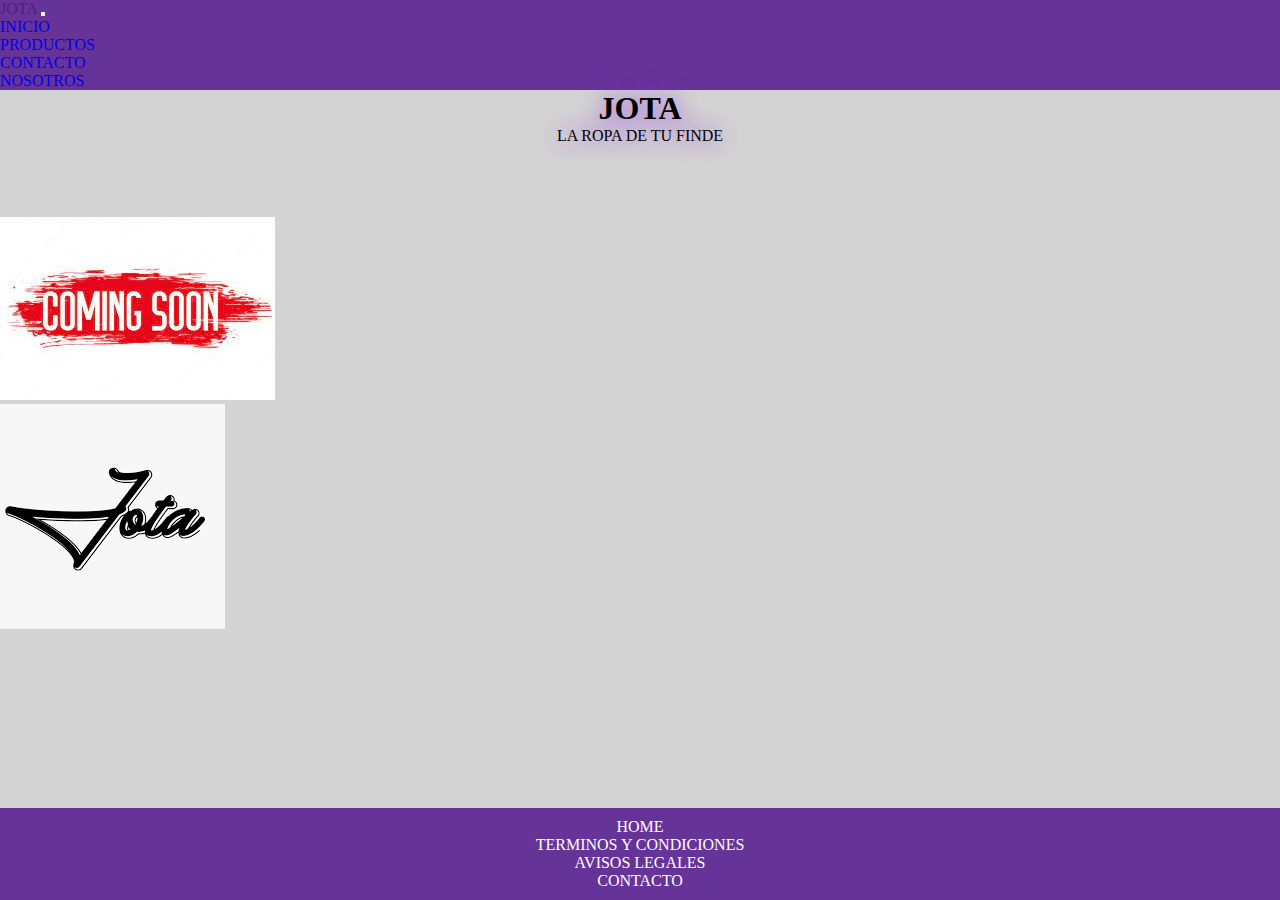
==== index.html @ b4ca91b2 "mi primera version" ====
<!DOCTYPE html>
<html lang="es">

<head>
    <meta charset="UTF-8">
    <meta http-equiv="X-UA-Compatible" content="IE=edge">
    <meta name="viewport" content="width=device-width, initial-scale=1.0">
    <!-- Font awesome (iconos) inicia -->
    <link rel="stylesheet" href="https://cdnjs.cloudflare.com/ajax/libs/font-awesome/6.4.0/css/all.min.css"
        integrity="sha512-iecdLmaskl7CVkqkXNQ/ZH/XLlvWZOJyj7Yy7tcenmpD1ypASozpmT/E0iPtmFIB46ZmdtAc9eNBvH0H/ZpiBw=="
        crossorigin="anonymous" referrerpolicy="no-referrer" />
    <!-- Font awesome (iconos) Finaliza -->
    <!-- css BS inicia -->
    <link rel="stylesheet" href="https://cdn.jsdelivr.net/npm/bootstrap@4.6.2/dist/css/bootstrap.min.css"
        integrity="sha384-xOolHFLEh07PJGoPkLv1IbcEPTNtaed2xpHsD9ESMhqIYd0nLMwNLD69Npy4HI+N" crossorigin="anonymous">
    <!-- Css BS Finaliza -->
    <!-- Favicon inicia -->
    <link rel="shortcut icon" href="./multimedia/Favicom.png" type="image/x-icon">
    <!-- Favicon Finaliza -->
    <!-- CSS inicia -->
    <link rel="stylesheet" href="./estilos.css">
    <!-- CSS Finaliza -->
    <title>Jota</title>
</head>

<body>
    <!-- Nav inicia -->
    <nav class="navbar navbar-expand-md bg-dark navbar-dark">
        <!-- Brand -->
        <a class="navbar-brand" href="">JOTA</a>

        <!-- Toggler/collapsibe Button -->
        <button class="navbar-toggler" type="button" data-toggle="collapse" data-target="#collapsibleNavbar">
            <span class="navbar-toggler-icon"></span>
        </button>

        <!-- Navbar links -->
        <div class="collapse navbar-collapse" id="collapsibleNavbar">
            <ul class="navbar-nav">
                <li class="nav-item">
                    <a class="nav-link" href="#">inicio</a>
                </li>
                <li class="nav-item">
                    <a class="nav-link" href="pages/productos.html">Productos</a>
                </li>
                <li class="nav-item">
                    <a class="nav-link" href="#">Contacto</a>
                </li>
                <li class="nav-item">
                    <a class="nav-link" href="#">Nosotros</a>
                </li>
            </ul>
        </div>
    </nav>
    <!-- NAV Finaliza -->
    <!-- banner inicia -->
    <div class="jumbotron centro">
        <h1>jota</h1>
        <p>la ropa de tu finde</p>
    </div>
    <!-- banner finaliza -->
<!-- carousel inicia -->
    <div id="demo" class="carousel slide" data-ride="carousel">

        <!-- Indicators -->
        <ul class="carousel-indicators">
            <li data-target="#demo" data-slide-to="0" class="active"></li>
            <li data-target="#demo" data-slide-to="1"></li>
            <li data-target="#demo" data-slide-to="2"></li>
        </ul>

        <!-- The slideshow -->
        <div class="carousel-inner">
            <div class="carousel-item active">
                <img src="multimedia/Remera producto.jpg" alt="">
            </div>
            <div class="carousel-item">
                <img src="multimedia/Proximamente.jpg" alt="">
            </div>
            <div class="carousel-item">
                <img src="multimedia/Favicom.png" alt="">
            </div>
        </div>

        <!-- Left and right controls -->
        <a class="carousel-control-prev" href="#demo" data-slide="prev">
            <span class="carousel-control-prev-icon"></span>
        </a>
        <a class="carousel-control-next" href="#demo" data-slide="next">
            <span class="carousel-control-next-icon"></span>
        </a>

    </div>
    <!-- carousel finaliza -->

    <footer class="footer centro">
        <ul>
            <li> <a href="index.html" class="Pages">Home</a> </li>
            <li>Terminos y condiciones</li>
            <li>Avisos legales</li>
            <li>Contacto</li>
        </ul>
    </footer>
</body>
<script src="https://cdn.jsdelivr.net/npm/jquery@3.5.1/dist/jquery.slim.min.js"
    integrity="sha384-DfXdz2htPH0lsSSs5nCTpuj/zy4C+OGpamoFVy38MVBnE+IbbVYUew+OrCXaRkfj"
    crossorigin="anonymous"></script>
<script src="https://cdn.jsdelivr.net/npm/popper.js@1.16.1/dist/umd/popper.min.js"
    integrity="sha384-9/reFTGAW83EW2RDu2S0VKaIzap3H66lZH81PoYlFhbGU+6BZp6G7niu735Sk7lN"
    crossorigin="anonymous"></script>
<script src="https://cdn.jsdelivr.net/npm/bootstrap@4.6.2/dist/js/bootstrap.min.js"
    integrity="sha384-+sLIOodYLS7CIrQpBjl+C7nPvqq+FbNUBDunl/OZv93DB7Ln/533i8e/mZXLi/P+"
    crossorigin="anonymous"></script>

</html>
---- estilos.css ----
*{
    margin: 0;
    padding: 0;
    box-sizing: border-box;
    text-transform: uppercase;
}

.centro{
    text-align: center;
}

a{
    text-decoration: none;
}

body{
    background-color: lightgray;
}

.navbar{
    background-color: rebeccapurple !important;
}

.jumbotron{
    text-shadow: blueviolet 0px 0px 25px;
    background-color: lightgray;
}


.footer{
    color: white;
    background-color:rebeccapurple;
    position: absolute;
    bottom: 0;
    width: 100%;
    padding: 10px;
}

.main_img{
    height: 50vh;
    width: auto;
    display: inline-block;
    }

.subrem{
    display: inline-block;
    vertical-align: 550%;
}  

.Pages{
    color: white;
}

.product_img{
    height: 40vh;
    width: auto;
}

.IMG{
    height: 50vh;
    width: 50vh;
    display: inline-block;
    position: absolute;
    bottom: 25%;
}

.tire{
    text-align: center;
    }

.Prc{
    color: black;
    font-size: 26px;
}

.prox{
    height: 100vh;
    width: 200vh;
    object-fit: cover;
}
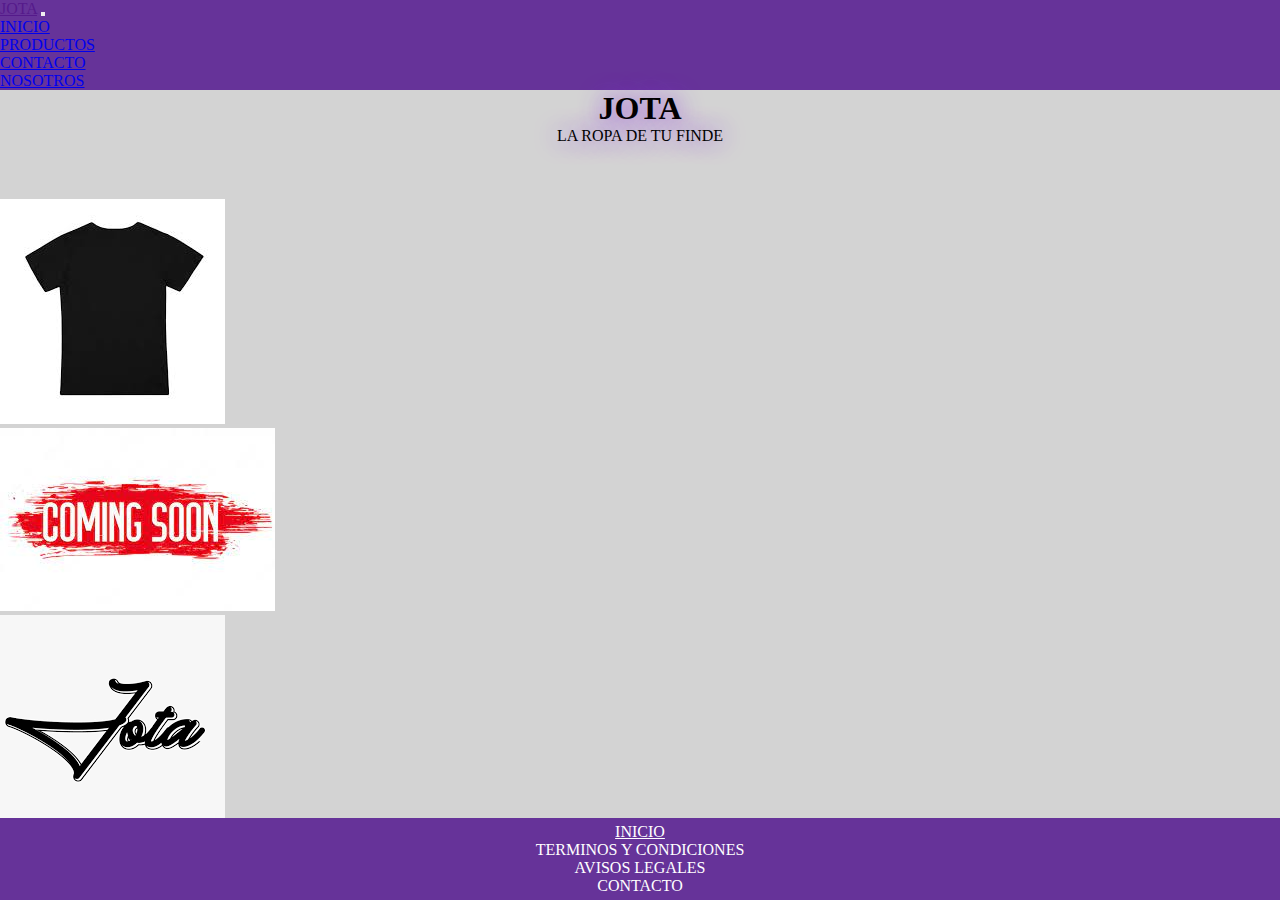
==== commit 348b33cc: "segunda entrega" ====
--- a/index.html
+++ b/index.html
@@ -2,6 +2,7 @@
 <html lang="es">
 
 <head>
+    <!-- "version responsive" -->
     <meta charset="UTF-8">
     <meta http-equiv="X-UA-Compatible" content="IE=edge">
     <meta name="viewport" content="width=device-width, initial-scale=1.0">
@@ -41,13 +42,13 @@
                     <a class="nav-link" href="#">inicio</a>
                 </li>
                 <li class="nav-item">
-                    <a class="nav-link" href="pages/productos.html">Productos</a>
+                    <a class="nav-link" href="./pages/productos.html">productos</a>
                 </li>
                 <li class="nav-item">
-                    <a class="nav-link" href="#">Contacto</a>
+                    <a class="nav-link" href="./pages/contacto.html">contacto</a>
                 </li>
                 <li class="nav-item">
-                    <a class="nav-link" href="#">Nosotros</a>
+                    <a class="nav-link" href="./pages/nosotros.html">nosotros</a>
                 </li>
             </ul>
         </div>
@@ -72,7 +73,7 @@
         <!-- The slideshow -->
         <div class="carousel-inner">
             <div class="carousel-item active">
-                <img src="multimedia/Remera producto.jpg" alt="">
+                <a href="./Productos/Remera.html"> <img src="multimedia/Remera producto.jpg" alt=""> </a>
             </div>
             <div class="carousel-item">
                 <img src="multimedia/Proximamente.jpg" alt="">
@@ -95,10 +96,10 @@
 
     <footer class="footer centro">
         <ul>
-            <li> <a href="index.html" class="Pages">Home</a> </li>
-            <li>Terminos y condiciones</li>
-            <li>Avisos legales</li>
-            <li>Contacto</li>
+            <li> <a href="index.html" class="Pages">inicio</a> </li>
+            <li>terminos y condiciones</li>
+            <li>avisos legales</li>
+            <li>contacto</li>
         </ul>
     </footer>
 </body>
--- a/estilos.css
+++ b/estilos.css
@@ -7,10 +7,6 @@
 
 .centro{
     text-align: center;
-}
-
-a{
-    text-decoration: none;
 }
 
 body{
@@ -33,19 +29,8 @@
     position: absolute;
     bottom: 0;
     width: 100%;
-    padding: 10px;
+    padding: 5px;
 }
-
-.main_img{
-    height: 50vh;
-    width: auto;
-    display: inline-block;
-    }
-
-.subrem{
-    display: inline-block;
-    vertical-align: 550%;
-}  
 
 .Pages{
     color: white;
@@ -56,25 +41,35 @@
     width: auto;
 }
 
-.IMG{
-    height: 50vh;
-    width: 50vh;
-    display: inline-block;
-    position: absolute;
-    bottom: 25%;
+.boton{
+    color: black;
+}
+.boton:hover{
+    text-decoration: none;
+    color:black
 }
 
-.tire{
-    text-align: center;
-    }
-
-.Prc{
-    color: black;
-    font-size: 26px;
+.pages:hover{
+    text-decoration: none;
+    color: white;
 }
 
-.prox{
-    height: 100vh;
-    width: 200vh;
-    object-fit: cover;
+.main-producto{
+    display: flex;
+    justify-content: space-between;
+    flex-direction: column;
+    align-items: center;
+}
+
+.iconos{
+    display: flex;
+    align-items: center;
+    justify-content:space-around;
+}
+
+.main-nos{
+    display: flex; 
+    flex-direction: column;
+    align-items: center;
+    justify-content: center;
 }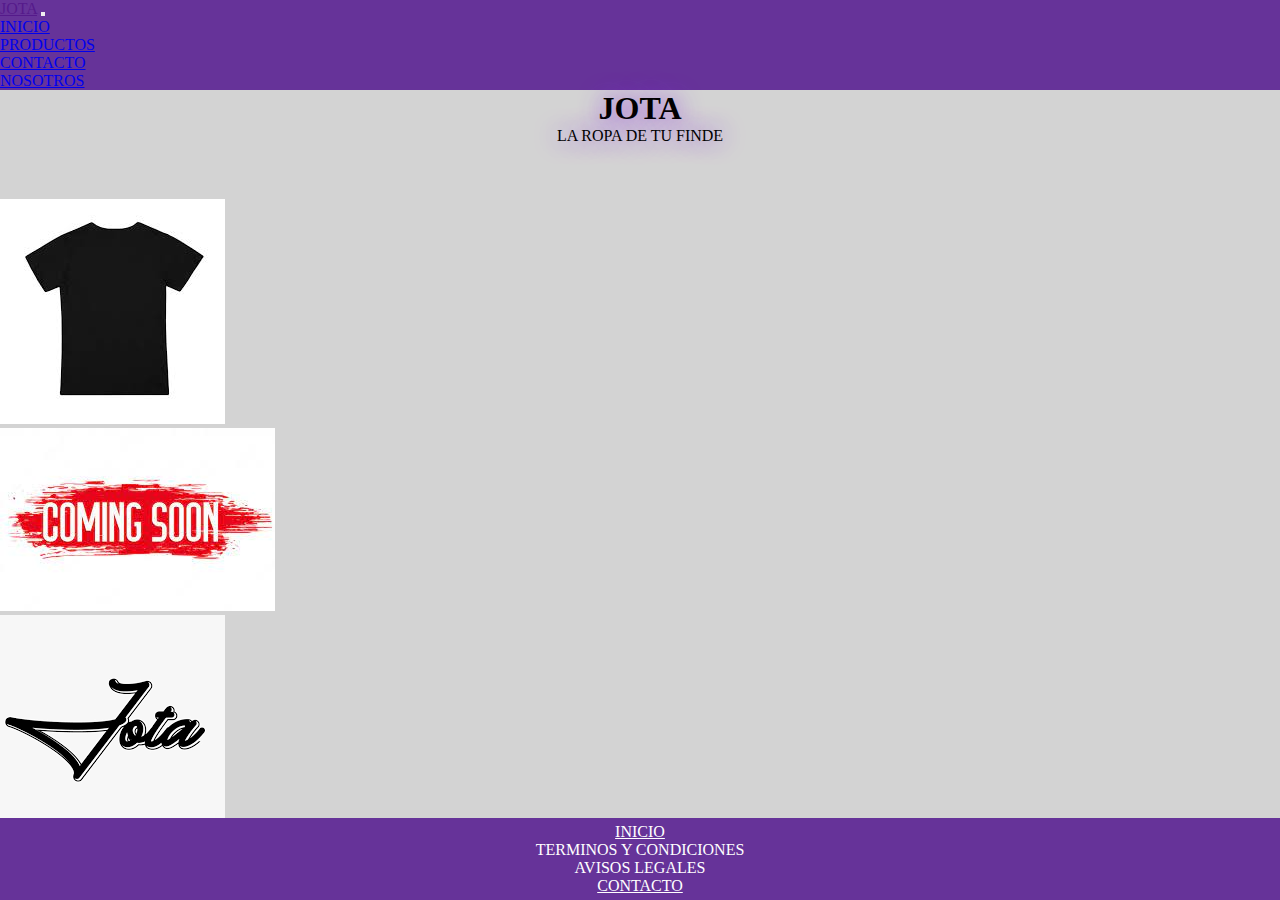
==== commit acfe5208: "tercera pre entrega" ====
--- a/index.html
+++ b/index.html
@@ -21,6 +21,11 @@
     <!-- CSS inicia -->
     <link rel="stylesheet" href="./estilos.css">
     <!-- CSS Finaliza -->
+    <!-- etiquetas meta inician -->
+    <meta name="description" content="jota es una marca de ropa basada en el estilo al cuerpo, sin estampas y de la mejor calidas. estamos ubicados en buenos aires, lanus.
+    tenemos una paleta de colores muy amplia, nos agradan todos los colores.">
+    <meta name="keywords" content="ropa de hombre, ropa entallada, jota">
+    <!-- etiquetas meta finalizan -->
     <title>Jota</title>
 </head>
 
@@ -73,13 +78,13 @@
         <!-- The slideshow -->
         <div class="carousel-inner">
             <div class="carousel-item active">
-                <a href="./Productos/Remera.html"> <img src="multimedia/Remera producto.jpg" alt=""> </a>
+                <a href="./Productos/Remera.html"> <img src="multimedia/Remera producto.jpg" alt="imagen de producto"> </a>
             </div>
             <div class="carousel-item">
-                <img src="multimedia/Proximamente.jpg" alt="">
+                <img src="multimedia/Proximamente.jpg" alt="imagen que declara algo pronto">
             </div>
             <div class="carousel-item">
-                <img src="multimedia/Favicom.png" alt="">
+                <img src="multimedia/Favicom.png" alt="Favicon">
             </div>
         </div>
 
@@ -99,7 +104,7 @@
             <li> <a href="index.html" class="Pages">inicio</a> </li>
             <li>terminos y condiciones</li>
             <li>avisos legales</li>
-            <li>contacto</li>
+            <li> <a href="./pages/contacto.html" class="Pages">contacto</a></li>
         </ul>
     </footer>
 </body>
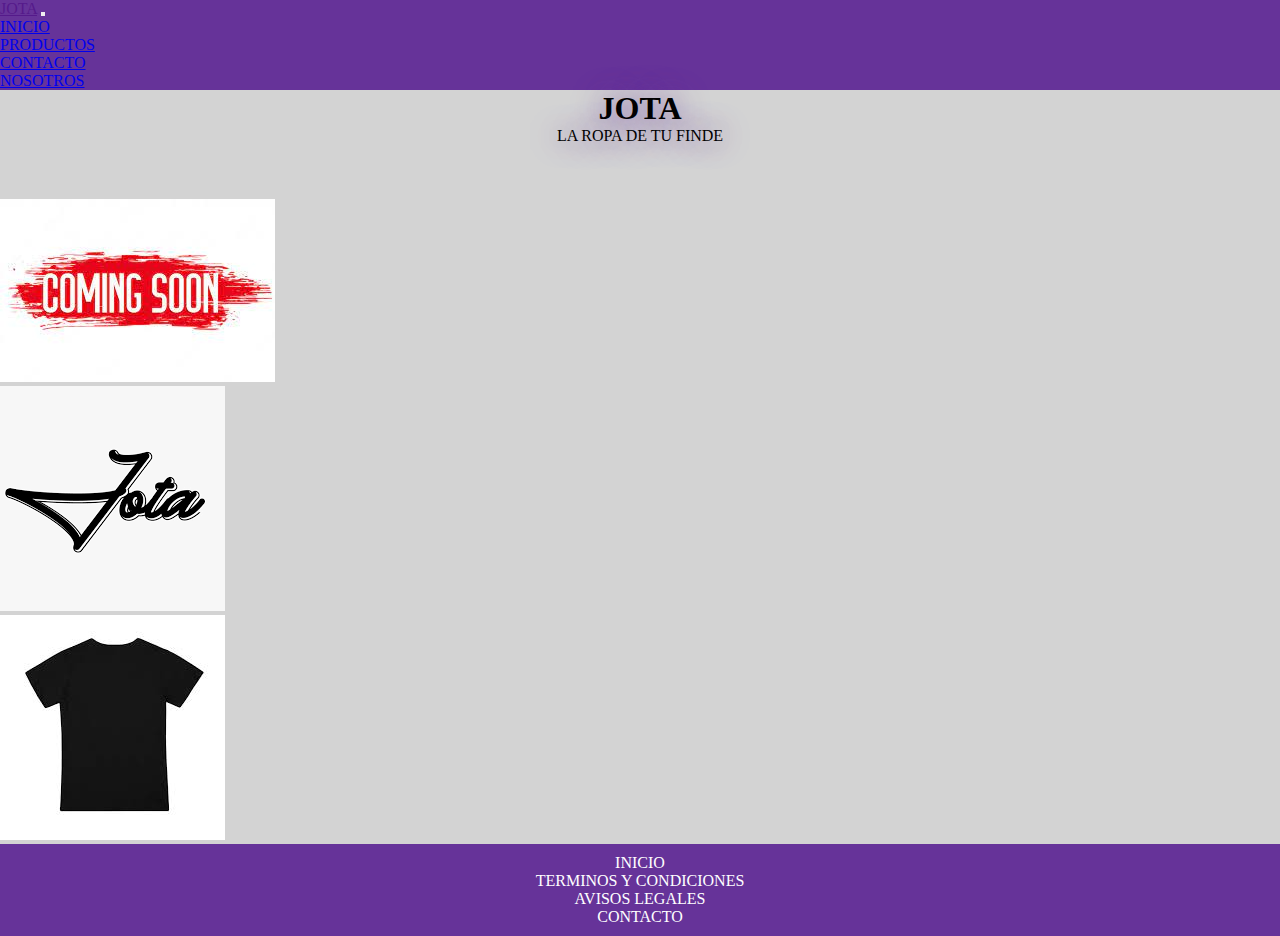
==== commit 9c2c79b3: "proyecto final" ====
--- a/index.html
+++ b/index.html
@@ -65,7 +65,8 @@
         <p>la ropa de tu finde</p>
     </div>
     <!-- banner finaliza -->
-<!-- carousel inicia -->
+
+    <!-- carousel inicia -->
     <div id="demo" class="carousel slide" data-ride="carousel">
 
         <!-- Indicators -->
@@ -78,13 +79,13 @@
         <!-- The slideshow -->
         <div class="carousel-inner">
             <div class="carousel-item active">
-                <a href="./Productos/Remera.html"> <img src="multimedia/Remera producto.jpg" alt="imagen de producto"> </a>
+                <img src="multimedia/Proximamente.jpg" alt="proximamente">
             </div>
             <div class="carousel-item">
-                <img src="multimedia/Proximamente.jpg" alt="imagen que declara algo pronto">
+                <img src="multimedia/Favicom.png" alt="logo de la pagina">
             </div>
             <div class="carousel-item">
-                <img src="multimedia/Favicom.png" alt="Favicon">
+                <a href="./Productos/Remera.html"> <img src="multimedia/Remera producto.jpg" alt="remera de producto"> </a>
             </div>
         </div>
 
--- a/estilos.css
+++ b/estilos.css
@@ -1,75 +1,138 @@
-*{
-    margin: 0;
-    padding: 0;
-    box-sizing: border-box;
-    text-transform: uppercase;
+* {
+  margin: 0;
+  padding: 0;
+  box-sizing: border-box;
+  text-transform: uppercase;
 }
 
-.centro{
-    text-align: center;
+html {
+  height: 100%;
 }
 
-body{
-    background-color: lightgray;
+body {
+  background-color: lightgray;
+  display: flex;
+  flex-direction: column;
+  min-height: 100%;
+}
+body .centro {
+  text-align: center;
 }
 
-.navbar{
-    background-color: rebeccapurple !important;
+.jumbotron {
+  background-color: lightgray;
+  text-shadow: rebeccapurple 0 0 30px;
 }
 
-.jumbotron{
-    text-shadow: blueviolet 0px 0px 25px;
-    background-color: lightgray;
+.navbar {
+  background-color: rebeccapurple !important;
 }
 
-
-.footer{
-    color: white;
-    background-color:rebeccapurple;
-    position: absolute;
-    bottom: 0;
-    width: 100%;
-    padding: 5px;
+.footer {
+  margin-top: auto;
+  color: white;
+  background-color: rebeccapurple;
+  width: 100%;
+  padding: 10px;
+  bottom: 0;
+}
+.footer a.Pages:hover {
+  color: white;
+}
+.footer .Pages {
+  color: white;
+  text-decoration: none;
 }
 
-.Pages{
-    color: white;
+.main-producto {
+  display: flex;
+  justify-content: space-between;
+  flex-direction: column;
+  align-items: center;
+  margin: 20px;
+  padding: 15px;
+}
+.main-producto .boton {
+  color: black;
+}
+.main-producto .boton .boton:hover {
+  text-decoration: none;
+  color: white;
 }
 
-.product_img{
-    height: 40vh;
-    width: auto;
+.main-nos, .des-p {
+  display: flex;
+  flex-direction: column;
+  align-items: center;
+  padding: 40px;
+  margin: 15px;
 }
 
-.boton{
-    color: black;
-}
-.boton:hover{
-    text-decoration: none;
-    color:black
+.iconos {
+  display: flex;
+  align-items: center;
+  justify-content: space-around;
+  margin: 30px;
 }
 
-.pages:hover{
-    text-decoration: none;
-    color: white;
+body .formulario {
+  padding: 0 1.5em;
+  box-sizing: border-box;
+  background-color: rgb(172, 172, 172);
 }
 
-.main-producto{
-    display: flex;
-    justify-content: space-between;
-    flex-direction: column;
-    align-items: center;
+.content {
+  max-width: 1170px;
+  margin-left: auto;
+  margin-right: auto;
+  padding: 1.5em;
 }
 
-.iconos{
-    display: flex;
-    align-items: center;
-    justify-content:space-around;
+.contact-wrapper {
+  box-shadow: 0 0 30px 0 rebeccapurple;
 }
 
-.main-nos{
-    display: flex; 
-    flex-direction: column;
-    align-items: center;
-    justify-content: center;
-}+.contact-wrapper > * {
+  padding: 1em;
+}
+
+.contact-form {
+  background-color: lightgray;
+}
+.contact-form form p {
+  margin: 0;
+  padding: 1em;
+}
+.contact-form form button, .contact-form form input, .contact-form form textarea {
+  width: 100%;
+  padding: 0.7em;
+  border: none;
+  background: none;
+  outline: none;
+  color: black;
+  border-bottom: 1px solid rebeccapurple;
+}
+.contact-form form button {
+  background-color: rebeccapurple;
+  border: 0;
+  color: white;
+  text-transform: uppercase;
+  padding: 1em;
+}
+.contact-form form button:hover, .contact-form form button:focus {
+  background-color: violet;
+  color: black;
+  transition: background color 1s ease-out;
+}
+
+.contact-info ul {
+  list-style: none;
+  padding: 0;
+}
+.contact-info h6, .contact-info ul, .contact-info p {
+  text-align: center;
+  margin: 0 0 1rem 0;
+}
+.contact-info ul li {
+  padding: 0.3em;
+}/*# sourceMappingURL=estilos.css.map */